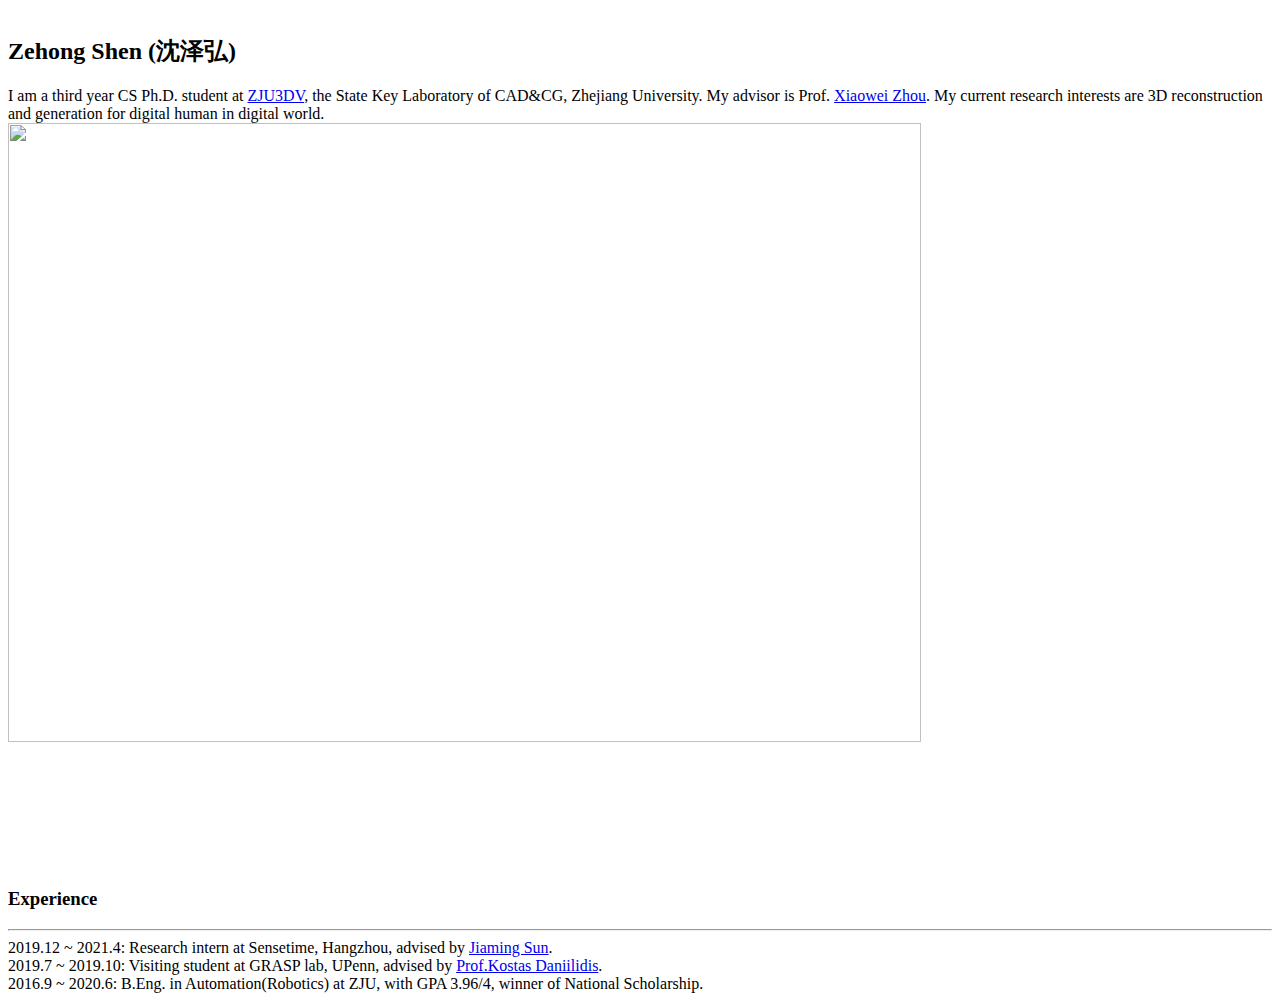
==== pages/about.html @ b157f36b "Fix" ====
<html>
<style>
  body {
    margin-top: 35px; /* Offset body content by navbar height. */
  }
</style>

<body>
<div class="container-sm">
  <div class="row justify-content-center">
    <div class="col-sm-6">
      <h2>Zehong Shen (沈泽弘)
        &nbsp &nbsp
        <a href="https://github.com/zehongs" target="_blank"><i class="fa fa-github" style="color:#3498DB"></i></a>    
        <a href="https://scholar.google.com/citations?user=mjgQRNkAAAAJ&hl=en" target="_blank"><i class="ai ai-google-scholar-square ai-1x" style="color:#3498DB"></i></a>
      </h2>    
      I am a third year CS Ph.D. student at <a href="https://github.com/zju3dv" target="_blank">ZJU3DV</a>, the State Key Laboratory of CAD&CG, Zhejiang University.
      My advisor is Prof. <a href="http://xzhou.me/" target="_blank">Xiaowei Zhou</a>.  
      My current research interests are 3D reconstruction and generation for digital human in digital world.  
    </div> 

    <div class="col-sm-2 text-center">
      <img src="images/photo_of_me_5.jpg" class="image-rounded" style="width:85%">
    </div>
  </div>

  <br>
  <div class="row justify-content-center">
    <div class="col-sm-8">
      <h3>Experience</h3>
      <hr>
      2019.12 ~ 2021.4: Research intern at Sensetime, Hangzhou, advised by <a href="https://jiamingsun.ml/" target="_blank">Jiaming Sun</a>.
      <br>
      2019.7 ~ 2019.10: Visiting student at GRASP lab, UPenn, advised by <a href="http://www.cis.upenn.edu/~kostas/" target="_blank">Prof.Kostas Daniilidis</a>.
      <br>
      2016.9 ~ 2020.6: B.Eng. in Automation(Robotics) at ZJU, with GPA 3.96/4, winner of National Scholarship.    
    </div>
  </div>
</div>
</body>
</html>
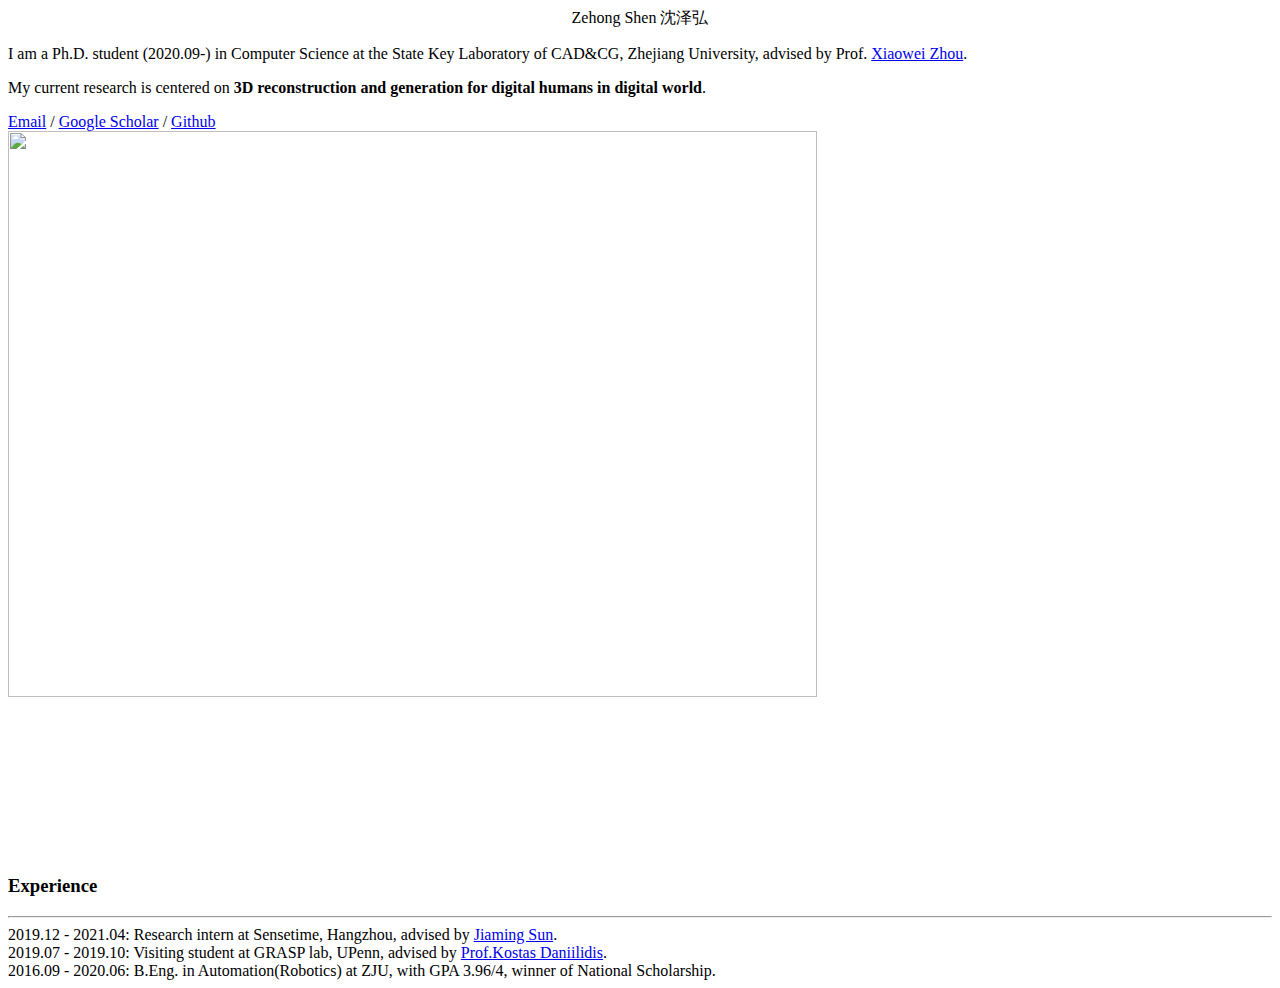
==== commit 58368837: "Update about.html" ====
--- a/pages/about.html
+++ b/pages/about.html
@@ -1,26 +1,22 @@
 <html>
-<style>
-  body {
-    margin-top: 35px; /* Offset body content by navbar height. */
-  }
-</style>
-
 <body>
-<div class="container-sm">
-  <div class="row justify-content-center">
+  <p class="name" style="text-align: center;">Zehong Shen 沈泽弘</p>
+  <div class="container-sm">
+  <div class="row justify-content-center align-items-center">
     <div class="col-sm-6">
-      <h2>Zehong Shen (沈泽弘)
-        &nbsp &nbsp
-        <a href="https://github.com/zehongs" target="_blank"><i class="fa fa-github" style="color:#3498DB"></i></a>    
-        <a href="https://scholar.google.com/citations?user=mjgQRNkAAAAJ&hl=en" target="_blank"><i class="ai ai-google-scholar-square ai-1x" style="color:#3498DB"></i></a>
-      </h2>    
-      I am a third year CS Ph.D. student at <a href="https://github.com/zju3dv" target="_blank">ZJU3DV</a>, the State Key Laboratory of CAD&CG, Zhejiang University.
-      My advisor is Prof. <a href="http://xzhou.me/" target="_blank">Xiaowei Zhou</a>.  
-      My current research interests are 3D reconstruction and generation for digital human in digital world.  
-    </div> 
+      I am a Ph.D. student (2020.09-) in Computer Science at the State Key Laboratory of CAD&CG, Zhejiang University, advised by Prof. <a href="http://xzhou.me/" target="_blank">Xiaowei Zhou</a>.
+      <p></p>
+      My current research is centered on <strong>3D reconstruction and generation for digital humans in digital world</strong>.
+      <p></p>
+      <a href="mailto:zhshen0917@gmail.com">Email</a> 
+      /
+      <a href="https://scholar.google.com/citations?user=mjgQRNkAAAAJ&hl=en" target="_blank">Google Scholar</a> 
+      /
+      <a href="https://github.com/zehongs" target="_blank">Github</a>
+    </div>
 
     <div class="col-sm-2 text-center">
-      <img src="images/photo_of_me_5.jpg" class="image-rounded" style="width:85%">
+      <img src="images/photo_of_me_5.jpg" class="image-rounded" style="width:80%">
     </div>
   </div>
 
@@ -29,11 +25,13 @@
     <div class="col-sm-8">
       <h3>Experience</h3>
       <hr>
-      2019.12 ~ 2021.4: Research intern at Sensetime, Hangzhou, advised by <a href="https://jiamingsun.ml/" target="_blank">Jiaming Sun</a>.
+      <!-- 2023.02 - current :  Research intern at AntGroup.
+      <br> -->
+      2019.12 - 2021.04: Research intern at Sensetime, Hangzhou, advised by <a href="https://jiamingsun.ml/" target="_blank">Jiaming Sun</a>.
       <br>
-      2019.7 ~ 2019.10: Visiting student at GRASP lab, UPenn, advised by <a href="http://www.cis.upenn.edu/~kostas/" target="_blank">Prof.Kostas Daniilidis</a>.
+      2019.07 - 2019.10: Visiting student at GRASP lab, UPenn, advised by <a href="http://www.cis.upenn.edu/~kostas/" target="_blank">Prof.Kostas Daniilidis</a>.
       <br>
-      2016.9 ~ 2020.6: B.Eng. in Automation(Robotics) at ZJU, with GPA 3.96/4, winner of National Scholarship.    
+      2016.09 - 2020.06: B.Eng. in Automation(Robotics) at ZJU, with GPA 3.96/4, winner of National Scholarship.
     </div>
   </div>
 </div>
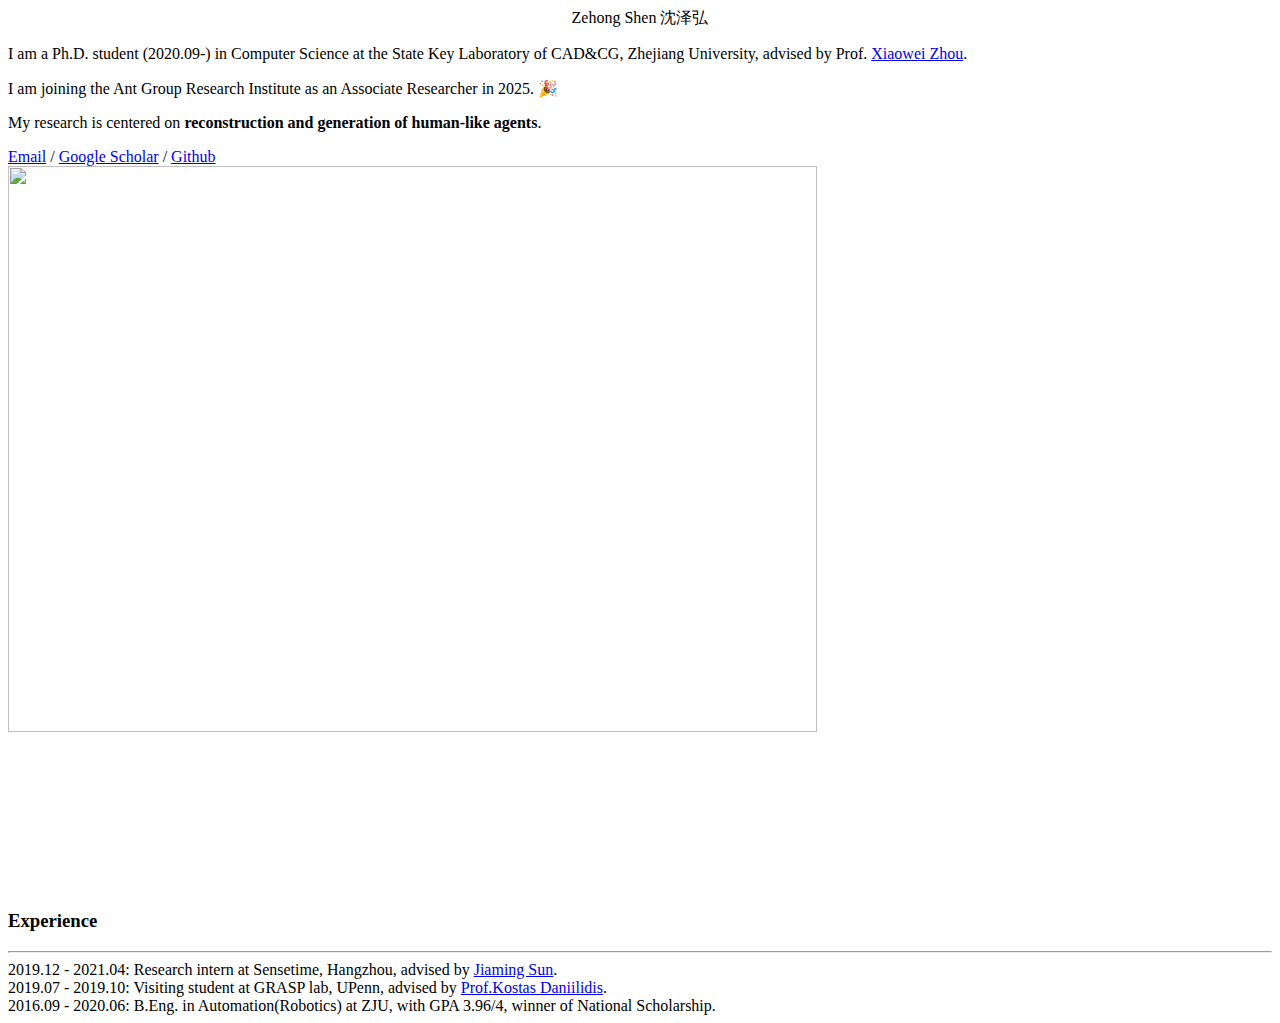
==== commit e0ef2d36: "Update" ====
--- a/pages/about.html
+++ b/pages/about.html
@@ -6,7 +6,9 @@
     <div class="col-sm-6">
       I am a Ph.D. student (2020.09-) in Computer Science at the State Key Laboratory of CAD&CG, Zhejiang University, advised by Prof. <a href="http://xzhou.me/" target="_blank">Xiaowei Zhou</a>.
       <p></p>
-      My current research is centered on <strong>3D reconstruction and generation for digital humans in digital world</strong>.
+      I am joining the Ant Group Research Institute as an Associate Researcher in 2025. 🎉
+      <p></p>
+      My research is centered on <strong>reconstruction and generation of human-like agents</strong>.
       <p></p>
       <a href="mailto:zhshen0917@gmail.com">Email</a> 
       /
@@ -25,8 +27,6 @@
     <div class="col-sm-8">
       <h3>Experience</h3>
       <hr>
-      <!-- 2023.02 - current :  Research intern at AntGroup.
-      <br> -->
       2019.12 - 2021.04: Research intern at Sensetime, Hangzhou, advised by <a href="https://jiamingsun.ml/" target="_blank">Jiaming Sun</a>.
       <br>
       2019.07 - 2019.10: Visiting student at GRASP lab, UPenn, advised by <a href="http://www.cis.upenn.edu/~kostas/" target="_blank">Prof.Kostas Daniilidis</a>.
